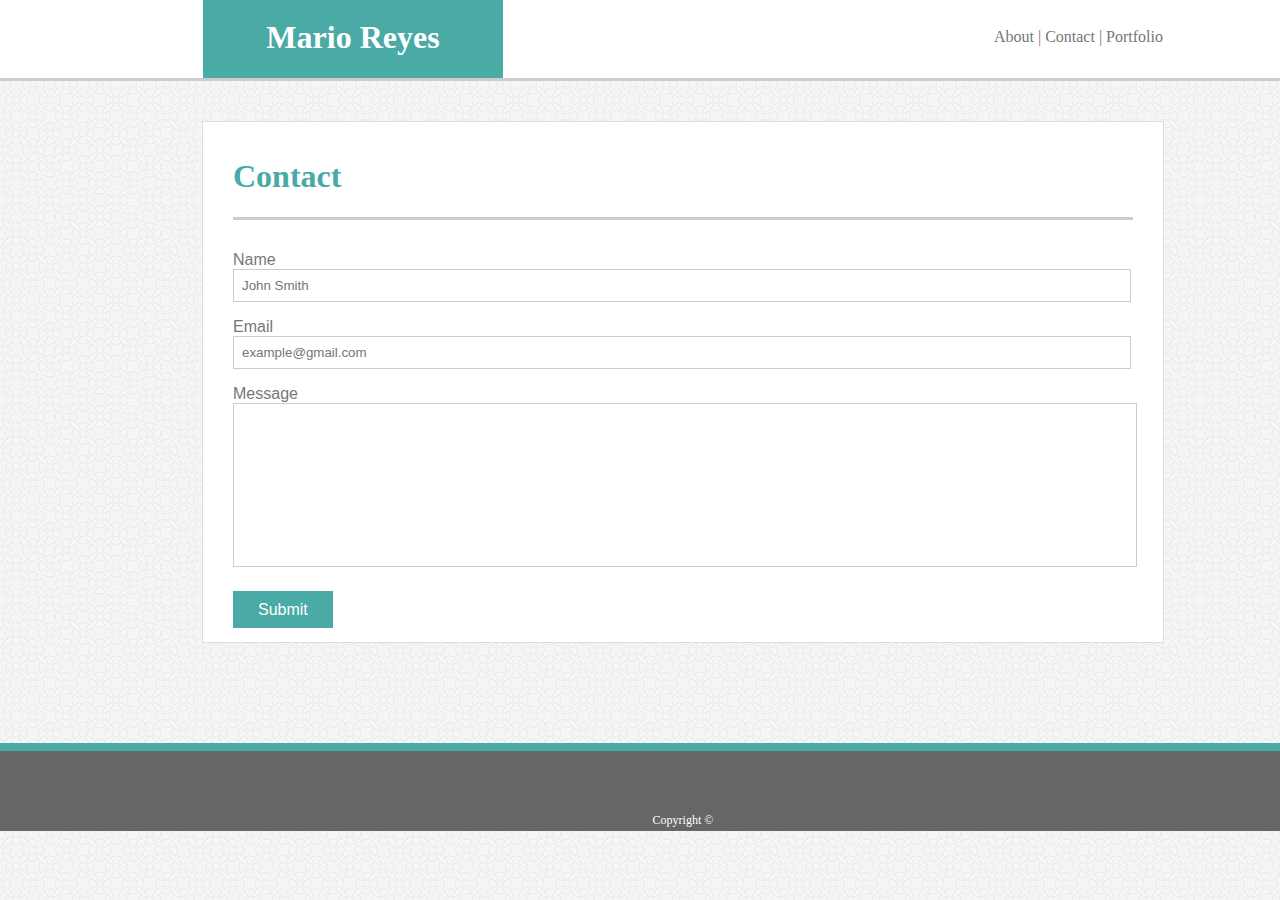
==== contact.html @ c0985d57 "contact section done" ====
<!DOCTYPE html>
<html lang="en">
<head>
    <meta charset="UTF-8">
    <title>Portfolio</title>

    <link rel="stylesheet" type="text/css" href="assets/css/style.css">

</head>
<body>

    <div id="header">

        <div id="top-main">

            <div id="logo">

                <h1 class="h1" id="h1-logo">Mario Reyes</h1>
            </div>

            <div id= "menu">

                <nav>
                        <a href="index.html">About       |</a> 
                        <a href="contact.html">Contact     |</a> 
                        <a href="/portfolio.html">Portfolio</a>
                </nav>

            </div>
            



        </div>
    
    </div>

<div id="contact-form">

        <div id="about-me">

                <h1>Contact</h1>
    
            </div>

            <form class="container">
                    
                    <p><label> Name</label>
                    <input class="input border" name="first" type="text" placeholder="John Smith"></p>
                  
                    <p><label>Email</label>
                    <input class="input border" name="last" type="text" placeholder="example@gmail.com"></p>

                    <p><label>Message</label>
                        <input class="border" id="message" name="last" type="text" ></p>
<br>
                    <a href="#" class="submit" id="text-button">Submit</a>
                    
                  </form>


</div>
    
   

<div id="footer">
        <p>Copyright &#169;</p>

</div>



    
</body>
</html>
---- assets/css/style.css ----
body {

    background-image: url("../images/background.jpg");
    width:1366px;
    margin:0 auto;
        
}


#header {
background-color: #ffffff;
height: 100px;
border-bottom:solid #cccccc;
margin-top:-22px;

}

#top-main{
    
    width: 960px;
    height: 100px;
    margin:0 auto;
    
        
   }

#logo {

background-color: #4aaaa5;
width:300px;
height: 100px;
text-align: center;
float:left;


   }

h1 {

    font-family: 'Georgia', Times, Times New Roman, serif;
    
}

#h1-logo {

    color: #ffffff;
    padding-top: 20px;

}

#menu {
    width:300px;
    height: 50px;
    text-align: right;
    float:right;
    padding-top: 50px;
    font-family: Georgia, Times, Times New Roman, serif

}

a:link {

    color:#777777;
    text-decoration: none;
}

#about-me-section{

    width: 960px;
    height: 520px;
    margin:0 auto;
    background-color: #ffffff;
    margin-top: 40px;
    border:solid #dddddd 1px;;
    
}
#about-me{
    width: 900px;
    margin:0 auto;
    color:#4aaaa5;
    padding-top: 15px;
    border-bottom:solid #cccccc;

}

#footer {
background-color: #666666;
height: 30px;
border-top:solid #4aaaa5 8px;
margin-top:100px;
color: #ffffff;
text-align: center;
padding-top: 50px;
font-size: 12px;

}

#pic{
    padding-top:25px;
    float:left;
    margin-left:30px;
    

}

#text {
    width:660px;
    float:right;
    padding-right:30px;
    color:#777777;
    font-family: 'Arial', 'Helvetica Neue', Helvetica, sans-serif;
    line-height: 2;
}

#text2 {

    color:#777777;
    font-family: 'Arial', 'Helvetica Neue', Helvetica, sans-serif;
    line-height: 2;
    margin-left:30px;
    float:left;
    width:900px;


}

#contact-form{

    width: 960px;
    height: 520px;
    margin:0 auto;
    background-color: #ffffff;
    margin-top: 40px;
    border:solid #dddddd 1px;;

}

.input{
    padding:8px;
    display:block;
    border:none;
    border-bottom:1px solid #ccc;
    width:880px;
}

.border{
    border:1px solid #ccc!important
}

.container{
    padding-left:30px;
    padding-top:15px;
    font-family: 'Arial', 'Helvetica Neue', Helvetica, sans-serif;
    color:#777777;

}

#message {

    
    display:block;
    border:none;
    border-bottom:1px solid #ccc;
    width:870px;
    height: 160px;
    padding-left:30px;
    
}


.submit {
    background-color: #4aaaa5;
    border: none;
    
    padding: 10px 25px;
    text-align: center;
    font-size: 16px;
    

}

#text-button {

    color: #ffffff;
}
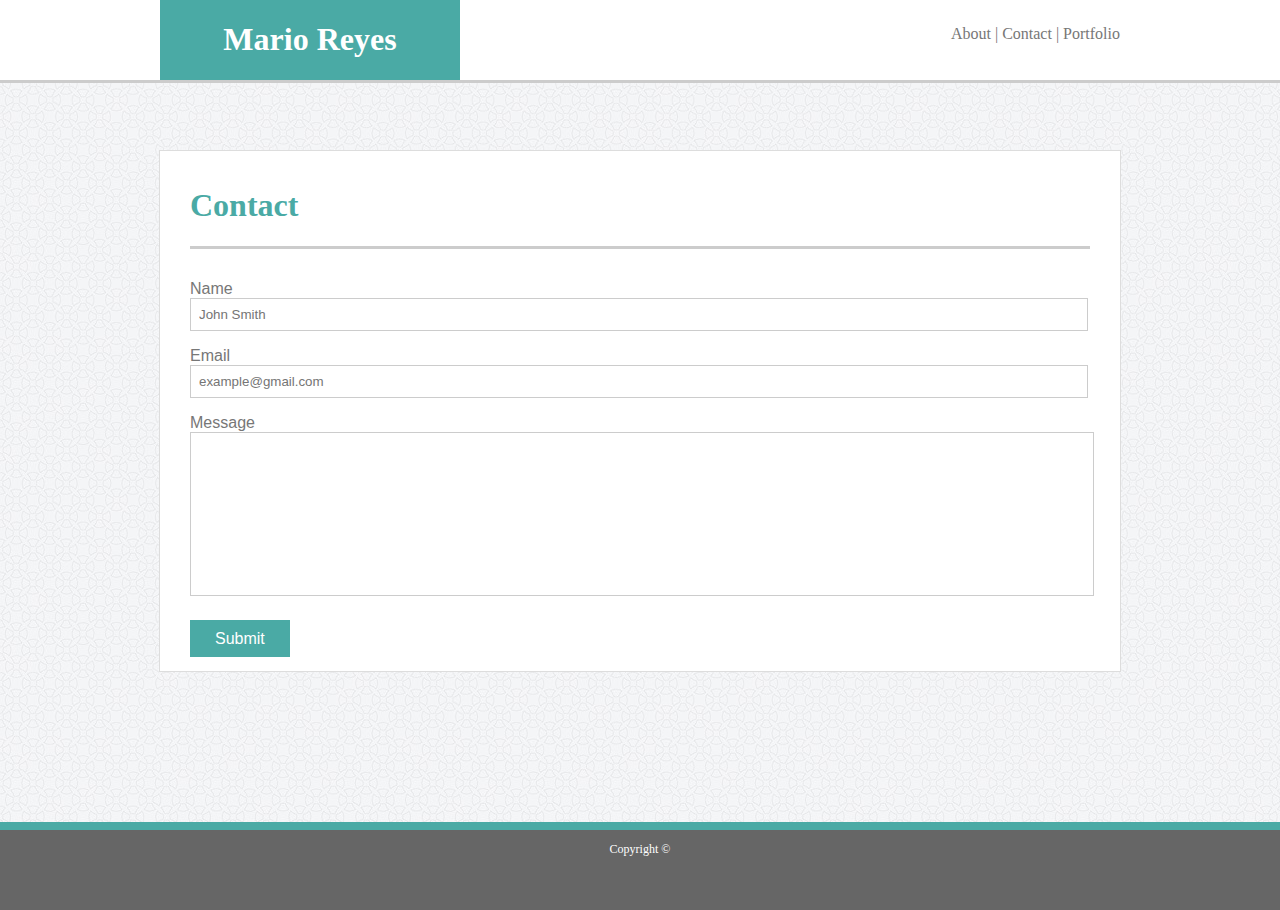
==== commit 23d4d879: "portfolio page started" ====
--- a/contact.html
+++ b/contact.html
@@ -9,21 +9,21 @@
 </head>
 <body>
 
-    <div id="header">
+    <div class="header">
 
-        <div id="top-main">
+        <div class="top-main">
 
-            <div id="logo">
+            <div class="logo">
 
-                <h1 class="h1" id="h1-logo">Mario Reyes</h1>
+                <h1 id="h1-logo">Mario Reyes</h1>
             </div>
 
-            <div id= "menu">
+            <div class= "menu">
 
                 <nav>
                         <a href="index.html">About       |</a> 
                         <a href="contact.html">Contact     |</a> 
-                        <a href="/portfolio.html">Portfolio</a>
+                        <a href="portfolio.html">Portfolio</a>
                 </nav>
 
             </div>
@@ -35,9 +35,9 @@
     
     </div>
 
-<div id="contact-form">
+<div class="main-section" >
 
-        <div id="about-me">
+        <div class="title-page">
 
                 <h1>Contact</h1>
     
@@ -63,7 +63,7 @@
     
    
 
-<div id="footer">
+<div class="footer">
         <p>Copyright &#169;</p>
 
 </div>
--- a/assets/css/style.css
+++ b/assets/css/style.css
@@ -1,106 +1,78 @@
 body {
-
     background-image: url("../images/background.jpg");
-    width:1366px;
+    width:100%;
     margin:0 auto;
-        
 }
 
-
-#header {
+.header {
 background-color: #ffffff;
-height: 100px;
+height: 80px;
 border-bottom:solid #cccccc;
-margin-top:-22px;
-
+top:0;
+left:0;
+width:100%;
+position:fixed;
 }
 
-#top-main{
-    
+.top-main{    
     width: 960px;
-    height: 100px;
-    margin:0 auto;
-    
-        
+    height: 80px;
+    margin:0 auto;        
    }
 
-#logo {
-
+.logo {
 background-color: #4aaaa5;
 width:300px;
-height: 100px;
+height: 80px;
 text-align: center;
 float:left;
-
-
    }
 
-h1 {
-
-    font-family: 'Georgia', Times, Times New Roman, serif;
-    
+    h1 {
+    font-family: 'Georgia', Times, Times New Roman, serif;    
 }
 
 #h1-logo {
-
     color: #ffffff;
-    padding-top: 20px;
-
 }
 
-#menu {
+.menu {
     width:300px;
     height: 50px;
     text-align: right;
     float:right;
-    padding-top: 50px;
+    padding-top: 25px;
     font-family: Georgia, Times, Times New Roman, serif
-
 }
 
 a:link {
-
     color:#777777;
     text-decoration: none;
 }
 
-#about-me-section{
-
+.main-section{
     width: 960px;
     height: 520px;
     margin:0 auto;
     background-color: #ffffff;
-    margin-top: 40px;
-    border:solid #dddddd 1px;;
+    margin-top: 150px;
+    border:solid #dddddd 1px;
+    margin-bottom:150px;
     
 }
-#about-me{
+
+.title-page{
     width: 900px;
     margin:0 auto;
     color:#4aaaa5;
     padding-top: 15px;
     border-bottom:solid #cccccc;
-
 }
 
-#footer {
-background-color: #666666;
-height: 30px;
-border-top:solid #4aaaa5 8px;
-margin-top:100px;
-color: #ffffff;
-text-align: center;
-padding-top: 50px;
-font-size: 12px;
-
-}
-
-#pic{
+.pic{
     padding-top:25px;
     float:left;
     margin-left:30px;
-    
-
 }
 
 #text {
@@ -120,19 +92,6 @@
     margin-left:30px;
     float:left;
     width:900px;
-
-
-}
-
-#contact-form{
-
-    width: 960px;
-    height: 520px;
-    margin:0 auto;
-    background-color: #ffffff;
-    margin-top: 40px;
-    border:solid #dddddd 1px;;
-
 }
 
 .input{
@@ -152,34 +111,60 @@
     padding-top:15px;
     font-family: 'Arial', 'Helvetica Neue', Helvetica, sans-serif;
     color:#777777;
-
 }
 
 #message {
-
-    
     display:block;
     border:none;
     border-bottom:1px solid #ccc;
     width:870px;
     height: 160px;
     padding-left:30px;
-    
 }
-
 
 .submit {
     background-color: #4aaaa5;
     border: none;
-    
     padding: 10px 25px;
     text-align: center;
     font-size: 16px;
-    
+}
+
+#text-button {
+    color: #ffffff;
+}
+
+.footer {
+    background-color: #666666;
+    height: 80px;
+    border-top:solid #4aaaa5 8px;
+    color: #ffffff;
+    text-align: center;
+    font-size: 12px;
+    width: 100%;    
+    bottom:0;
+    LEFT:0;
+}
+
+.portfolio-section{
+
+    height:45px;
+    width:250px;
+    background-color: #4aaaa5;
+    margin-top:160px;
+    margin-left:30px;
+    text-align: center;
+    color:#ffffff;
+    font-family: 'Arial', 'Helvetica Neue', Helvetica, sans-serif;
+    font-size:23px;
+    padding-bottom:20px;
+    position: absolute;
+    z-index: 2;
+    float:left;
 
 }
 
-#text-button {
+#right {
 
-    color: #ffffff;
+    float:right;
 }